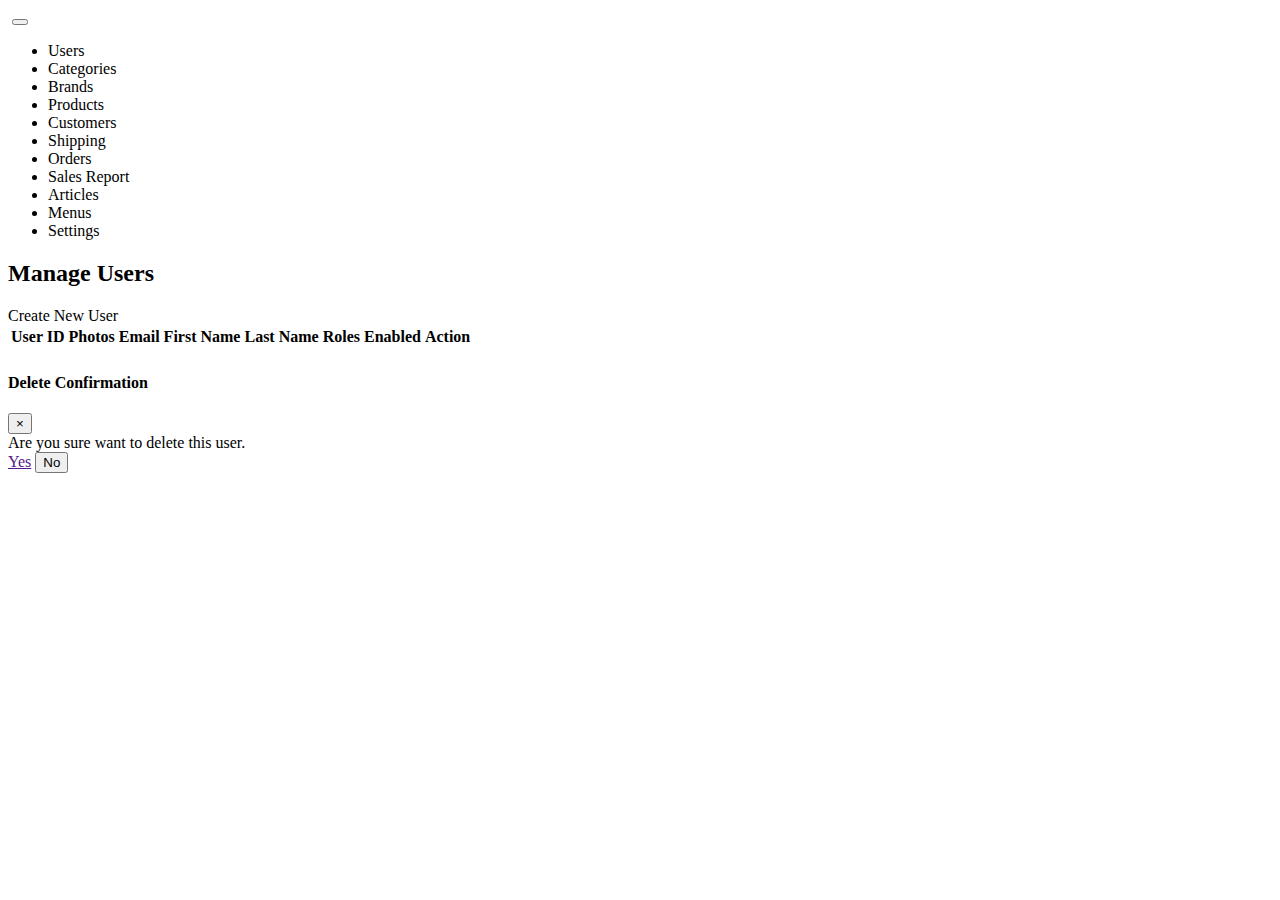
==== ShopmeWebParent/ShopmeBackEnd/src/main/resources/templates/users.html @ e01d4877 "updated user status logic" ====
<!DOCTYPE html>
<html xmlns:th="htto://www.thymeleaf.org">
<head>
	<meta http-equiv="Content-Type" content="text/html; charset=UTF-8">
	<meta name="viewport" content="width=device-width,initial-scale=1.0, minimum-scale=1.0">
<title>Home - Shopme Admin</title>

	<link rel="stylesheet" type="text/css" th:href="@{/webjars/bootstrap/css/bootstrap.min.css}"/>
	<link rel="stylesheet" href="https://maxst.icons8.com/vue-static/landings/line-awesome/line-awesome/1.3.0/css/line-awesome.min.css">
	<script type="text/javascript" th:src="@{/webjars/jquery/jquery.min.js}"></script>
	<script type="text/javascript" th:src="@{/webjars/bootstrap/js/bootstrap.min.js}"></script>
</head>
<body>
	<div class="container-fluid">
		<div>
			<nav class="navbar navbar-expand-lg bg-dark navbar-dark">
				<a class="navbar-brand" th:href="@{/}">
					<img th:src="@{/images/ShopmeAdminSmall.png}"/>
				</a>
				<button class="navbar-toggler" type="button" data-toggle="collapse" data-target="#navbarNav" aria-controls="navbarNav" aria-expanded="false" aria-label="Toggle navigation">
					<span class="navbar-toggler-icon"></span>
				</button>
				<div class="collapse navbar-collapse" id="navbarNav">
					<ul class="navbar-nav">
						<li class="nav-item">
							<a class="nav-link" th:href="@{/users}">Users</a>
						</li>
						<li class="nav-item">
							<a class="nav-link" th:href="@{/categories}">Categories</a>
						</li>
						<li class="nav-item">
							<a class="nav-link" th:href="@{/brands}">Brands</a>
						</li>
						<li class="nav-item">
							<a class="nav-link" th:href="@{/products}">Products</a>
						</li>
						<li class="nav-item">
							<a class="nav-link" th:href="@{/customers}">Customers</a>
						</li>
						<li class="nav-item">
							<a class="nav-link" th:href="@{/shipping}">Shipping</a>
						</li>
						<li class="nav-item">
							<a class="nav-link" th:href="@{/orders}">Orders</a>
						</li>
						<li class="nav-item">
							<a class="nav-link" th:href="@{/report}">Sales Report</a>
						</li>
						<li class="nav-item">
							<a class="nav-link" th:href="@{/articles}">Articles</a>
						</li>
						<li class="nav-item">
							<a class="nav-link" th:href="@{/menus}">Menus</a>
						</li>
						<li class="nav-item">
							<a class="nav-link" th:href="@{/settings}">Settings</a>
						</li>
					</ul>
				</div>
			</nav>
		</div>
		<div>
			<h2>Manage Users</h2>
			<a th:href="@{/users/new}">Create New User</a>
		</div>

		<div class ="alert alert-success text-center" th:if="${message != null}" th:text="${message}"></div>

		<div>
			<table class="table table-bordered table-striped table-hover table-responsive-xl">
				<thead class="thead-dark">
				<tr>
					<th>User ID</th>
					<th>Photos</th>
					<th>Email</th>
					<th>First Name</th>
					<th>Last Name</th>
					<th>Roles</th>
					<th>Enabled</th>
					<th>Action</th>
				</tr>
				</thead>
				<tbody>
					<tr th:each="user : ${listUsers}">
						<td th:text="${user.id}"></td>
						<td><i class="las la-portrait la-3x "></i></td>
						<td th:text="${user.email}"></td>
						<td th:text="${user.firstName}"></td>
						<td th:text="${user.lastName}"></td>
						<td th:text="${user.roles}"></td>
						<td>
							<a th:if="${user.enabled} == true" class="las la-check-circle la-2x"
							   th:href="@{'/user/enable/' + ${user.id} +'/enabled/false'}"
							   style="text-decoration: none; color:green;"></a>
							<a th:if="${user.enabled} == false" class="las la-check-circle la-2x"
							   th:href="@{'/user/enable/' + ${user.id} +'/enabled/true'}"
							   style="text-decoration: none; color:grey;"></a>
						</td>
						<td>
							<a class="las la-edit la-2x" th:href="@{'/user/edit/' + ${user.id}}" title="Edit the user"
							   style="text-decoration: none; color:green;"></a>
							<a class="las la-trash la-2x link-delete"
							   th:href="@{'/user/delete/' + ${user.id}}"
							   th:userId="${user.id}"
							   title= "Delete this user"
							   style="text-decoration: none;"></a>
						</td>
					</tr>
				</tbody>
			</table>
		</div>
		<div class="modal fade text-center" id="confirmModal">
			<div class="modal-dialog">
				<div class="modal-content">
					<div class="modal-header">
						<h4 class="model-title">Delete Confirmation</h4>
						<button type="button" class="close" data-dismiss="modal">&times</button>
					</div>
					<div class="modal-body">
						<span id="confirmText">Are you sure want to delete this user.</span>
					</div>
					<div class="modal-footer">
						<a class="btn btn-success" href="" id="yesButton">Yes</a>
						<button type="button" class="btn btn-danger" data-dismiss="modal">No</button>
					</div>
				</div>
			</div>
		</div>
	</div>

	<script src="https://code.jquery.com/jquery-3.5.1.slim.min.js" integrity="sha384-DfXdz2htPH0lsSSs5nCTpuj/zy4C+OGpamoFVy38MVBnE+IbbVYUew+OrCXaRkfj" crossorigin="anonymous"></script>

	<script src="https://cdn.jsdelivr.net/npm/bootstrap@4.5.3/dist/js/bootstrap.bundle.min.js" integrity="sha384-ho+j7jyWK8fNQe+A12Hb8AhRq26LrZ/JpcUGGOn+Y7RsweNrtN/tE3MoK7ZeZDyx" crossorigin="anonymous"></script>
<script type="text/javascript">
console.log('hello javed');
$(document).ready(function() {
	$(".link-delete").on("click", function(e) {
		e.preventDefault();
		link = $(this);
		userId = link.attr("userId");
		$("#yesButton").attr("href", link.attr("href"));
		$("#confirmText").text("Are you sure want to delete this user." + userId);
		$("#confirmModal").modal();
	});
});
</script>

</body>
</html>
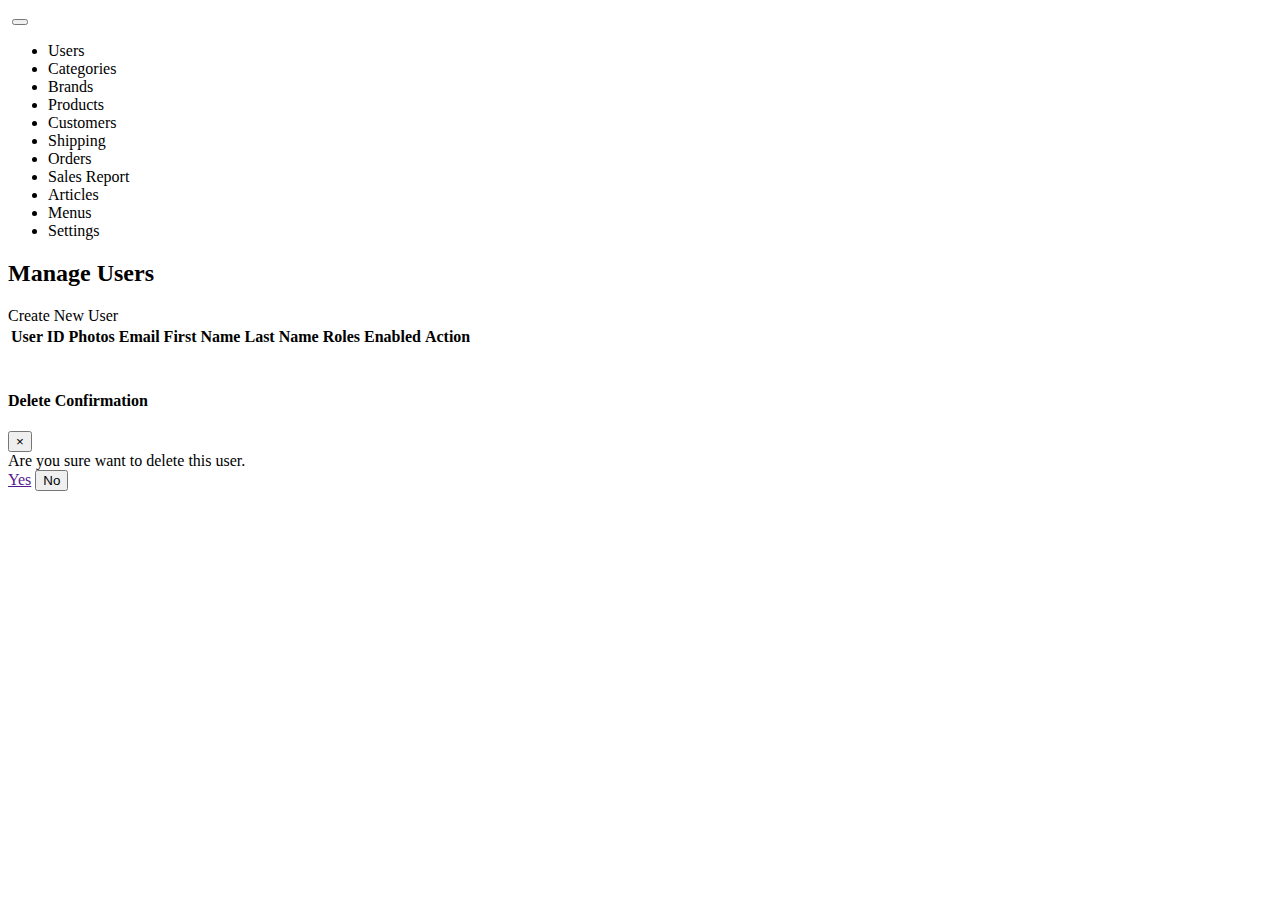
==== commit 141bde68: "fixed user photo display" ====
--- a/ShopmeWebParent/ShopmeBackEnd/src/main/resources/templates/users.html
+++ b/ShopmeWebParent/ShopmeBackEnd/src/main/resources/templates/users.html
@@ -83,7 +83,10 @@
 				<tbody>
 					<tr th:each="user : ${listUsers}">
 						<td th:text="${user.id}"></td>
-						<td><i class="las la-portrait la-3x "></i></td>
+						<td>
+							<span th:if="${user.photo == null}" class="las la-portrait la-3x "></span>
+							<img th:if="${user.photo != null}" th:src="@{${user.photoImagePath}}"/>
+						</td>
 						<td th:text="${user.email}"></td>
 						<td th:text="${user.firstName}"></td>
 						<td th:text="${user.lastName}"></td>
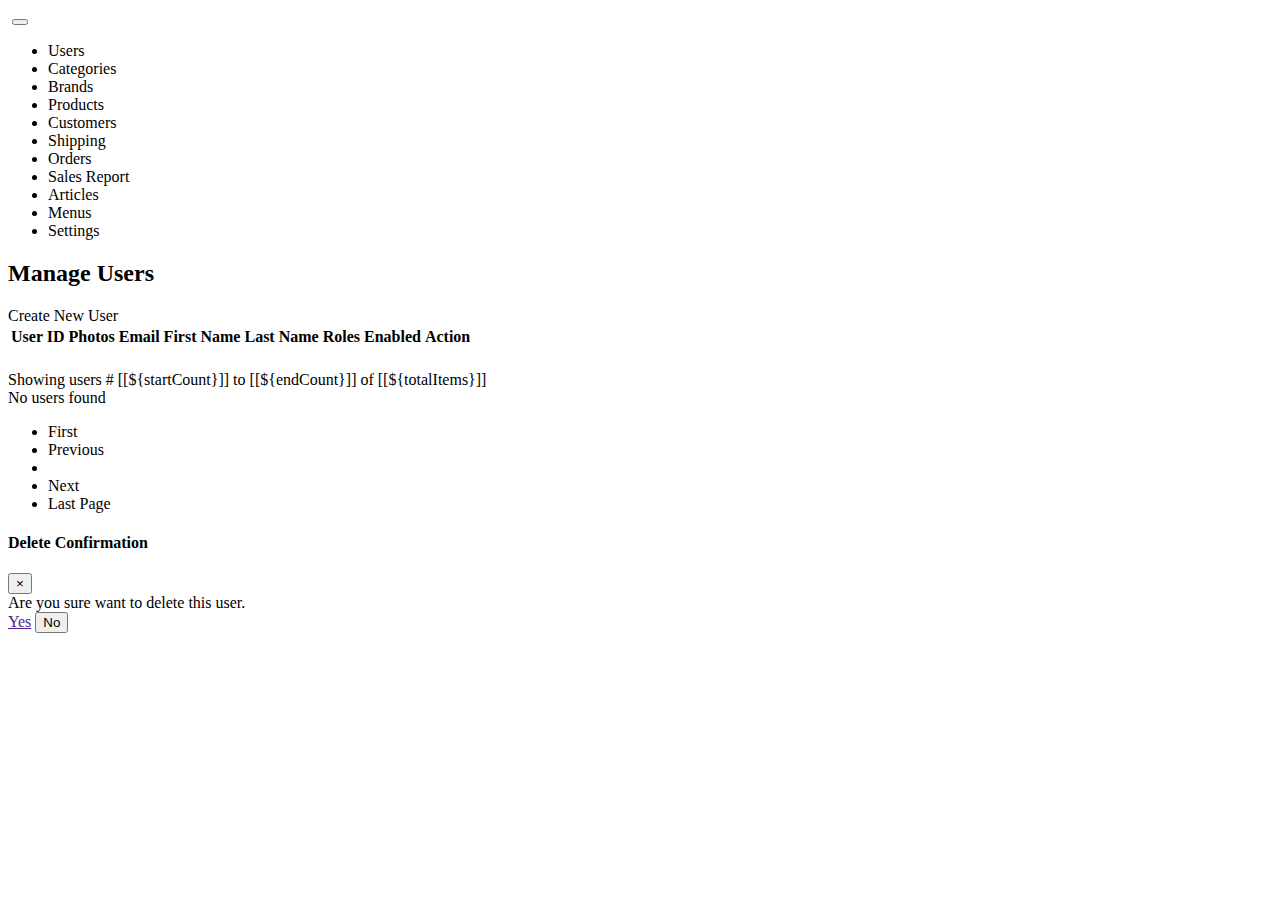
==== commit 91f94d1e: "added pagination for users" ====
--- a/ShopmeWebParent/ShopmeBackEnd/src/main/resources/templates/users.html
+++ b/ShopmeWebParent/ShopmeBackEnd/src/main/resources/templates/users.html
@@ -112,6 +112,36 @@
 				</tbody>
 			</table>
 		</div>
+
+		<div class="text-center m-1" th:if="${totalItems > 0}">
+			<span>Showing users # [[${startCount}]] to [[${endCount}]] of [[${totalItems}]]</span>
+		</div>
+		<div class="text-center m-1" th:unless="${totalItems > 0}">
+			<span>No users found</span>
+		</div>
+
+		<div>
+			<nav>
+				<ul class="pagination justify-content-center">
+					<li th:class="${currentPage > 1 ? 'page-item': 'page-item disabled'}">
+						<a class="page-link" th:href="@{/users/page/1}">First</a>
+					</li>
+					<li th:class="${currentPage > 1 ? 'page-item': 'page-item disabled'}">
+						<a class="page-link" th:href="@{'/users/page/' + ${currentPage - 1}}">Previous</a>
+					</li>
+					<li th:class="${currentPage !=i ? 'page-item' : 'page-item active'}" th:each="i : ${#numbers.sequence(1,totalPages)}">
+						<a class="page-link" th:href="@{'/users/page/' + ${i}}" th:text="${i}"></a>
+					</li>
+					<li th:class="${currentPage < totalPages ? 'page-item' : 'page-item disabled'}">
+						<a class="page-link" th:href="@{'/users/page/' + ${currentPage + 1}}">Next</a>
+					</li>
+					<li th:class="${currentPage < totalPages ? 'page-item' : 'page-item disabled'}">
+						<a class="page-link" th:href="@{'/users/page/' + ${totalPages}}">Last Page</a>
+					</li>
+				</ul>
+			</nav>
+		</div>
+
 		<div class="modal fade text-center" id="confirmModal">
 			<div class="modal-dialog">
 				<div class="modal-content">
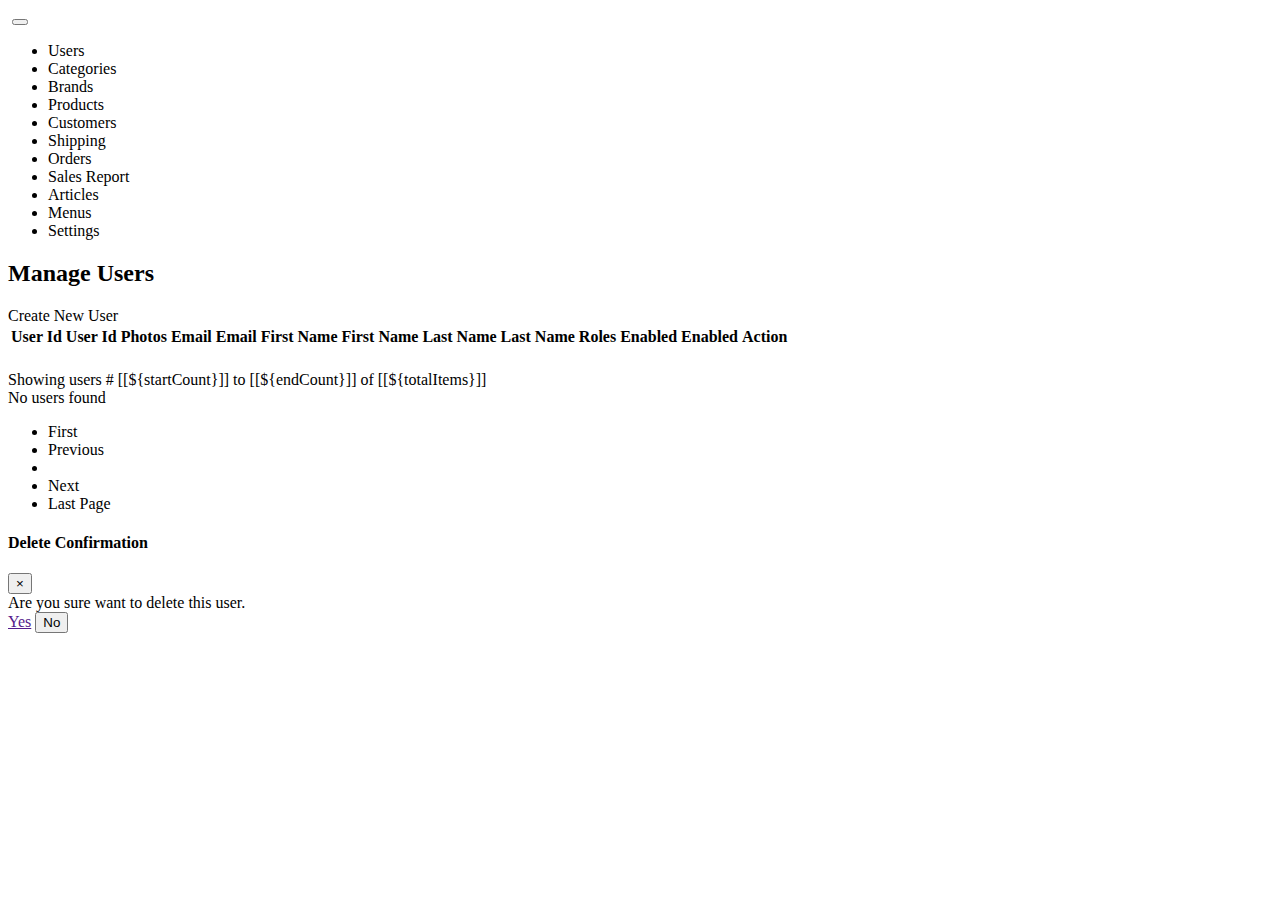
==== commit c3e19a72: "added sorting to user list" ====
--- a/ShopmeWebParent/ShopmeBackEnd/src/main/resources/templates/users.html
+++ b/ShopmeWebParent/ShopmeBackEnd/src/main/resources/templates/users.html
@@ -70,13 +70,68 @@
 			<table class="table table-bordered table-striped table-hover table-responsive-xl">
 				<thead class="thead-dark">
 				<tr>
-					<th>User ID</th>
+					<th>
+						<a th:if="${sortField != 'id'}" style="text-decoration: none;"
+						   th:href="@{'/users/page/' + ${currentPage} + '?sortField=id&sortDir=' + ${sortDir}}">
+							User Id
+						</a>
+						<a th:if="${sortField == 'id'}" style="text-decoration: none;"
+						   th:href="@{'/users/page/' + ${currentPage} + '?sortField=id&sortDir=' + ${reverseSortDir}}">
+							User Id
+						</a>
+						<span th:if="${sortField == 'id'}"
+							  th:class="${sortDir == 'asc' ? 'las la-angle-up' : 'las la-angle-down' }"></span>
+					</th>
 					<th>Photos</th>
-					<th>Email</th>
-					<th>First Name</th>
-					<th>Last Name</th>
+					<th>
+						<a th:if="${sortField != 'email'}" style="text-decoration: none;"
+						   th:href="@{'/users/page/' + ${currentPage} + '?sortField=email&sortDir=' + ${sortDir}}">
+							Email
+						</a>
+						<a th:if="${sortField == 'email'}" style="text-decoration: none;"
+						   th:href="@{'/users/page/' + ${currentPage} + '?sortField=email&sortDir=' + ${reverseSortDir}}">
+							Email
+						</a>
+						<span th:if="${sortField == 'email'}"
+							  th:class="${sortDir == 'asc' ? 'las la-angle-up' : 'las la-angle-down' }"></span>
+					</th>
+					<th>
+						<a th:if="${sortField != 'firstName'}" style="text-decoration: none;"
+						th:href="@{'/users/page/' + ${currentPage} + '?sortField=firstName&sortDir=' + ${sortDir}}">
+							First Name
+						</a>
+						<a th:if="${sortField == 'firstName'}" style="text-decoration: none;"
+						   th:href="@{'/users/page/' + ${currentPage} + '?sortField=firstName&sortDir=' + ${reverseSortDir}}">
+							First Name
+						</a>
+						<span th:if="${sortField == 'firstName'}"
+						th:class="${sortDir == 'asc' ? 'las la-angle-up' : 'las la-angle-down' }"></span>
+					</th>
+					<th>
+						<a th:if="${sortField != 'lastName'}" style="text-decoration: none;"
+						   th:href="@{'/users/page/' + ${currentPage} + '?sortField=lastName&sortDir=' + ${sortDir}}">
+							Last Name
+						</a>
+						<a th:if="${sortField == 'lastName'}" style="text-decoration: none;"
+						   th:href="@{'/users/page/' + ${currentPage} + '?sortField=lastName&sortDir=' + ${reverseSortDir}}">
+							Last Name
+						</a>
+						<span th:if="${sortField == 'lastName'}"
+							  th:class="${sortDir == 'asc' ? 'las la-angle-up' : 'las la-angle-down' }"></span>
+					</th>
 					<th>Roles</th>
-					<th>Enabled</th>
+					<th>
+						<a th:if="${sortField != 'enabled'}" style="text-decoration: none;"
+						   th:href="@{'/users/page/' + ${currentPage} + '?sortField=enabled&sortDir=' + ${sortDir}}">
+							Enabled
+						</a>
+						<a th:if="${sortField == 'enabled'}" style="text-decoration: none;"
+						   th:href="@{'/users/page/' + ${currentPage} + '?sortField=enabled&sortDir=' + ${reverseSortDir}}">
+							Enabled
+						</a>
+						<span th:if="${sortField == 'enabled'}"
+							  th:class="${sortDir == 'asc' ? 'las la-angle-up' : 'las la-angle-down' }"></span>
+					</th>
 					<th>Action</th>
 				</tr>
 				</thead>
@@ -124,19 +179,19 @@
 			<nav>
 				<ul class="pagination justify-content-center">
 					<li th:class="${currentPage > 1 ? 'page-item': 'page-item disabled'}">
-						<a class="page-link" th:href="@{/users/page/1}">First</a>
+						<a class="page-link" th:href="@{'/users/page/1?sortField=' + ${sortField} + '&sortDir=' + ${sortDir}}">First</a>
 					</li>
 					<li th:class="${currentPage > 1 ? 'page-item': 'page-item disabled'}">
-						<a class="page-link" th:href="@{'/users/page/' + ${currentPage - 1}}">Previous</a>
+						<a class="page-link" th:href="@{'/users/page/' + ${currentPage - 1} + '?sortField=' + ${sortField} + '&sortDir=' + ${sortDir}}">Previous</a>
 					</li>
 					<li th:class="${currentPage !=i ? 'page-item' : 'page-item active'}" th:each="i : ${#numbers.sequence(1,totalPages)}">
-						<a class="page-link" th:href="@{'/users/page/' + ${i}}" th:text="${i}"></a>
+						<a class="page-link" th:href="@{'/users/page/' + ${i} + '?sortField=' + ${sortField} + '&sortDir=' + ${sortDir}}" th:text="${i}"></a>
 					</li>
 					<li th:class="${currentPage < totalPages ? 'page-item' : 'page-item disabled'}">
-						<a class="page-link" th:href="@{'/users/page/' + ${currentPage + 1}}">Next</a>
+						<a class="page-link" th:href="@{'/users/page/' + ${currentPage + 1} + '?sortField=' + ${sortField} + '&sortDir=' + ${sortDir}}">Next</a>
 					</li>
 					<li th:class="${currentPage < totalPages ? 'page-item' : 'page-item disabled'}">
-						<a class="page-link" th:href="@{'/users/page/' + ${totalPages}}">Last Page</a>
+						<a class="page-link" th:href="@{'/users/page/' + ${totalPages} + '?sortField=' + ${sortField} + '&sortDir=' + ${sortDir}}">Last Page</a>
 					</li>
 				</ul>
 			</nav>
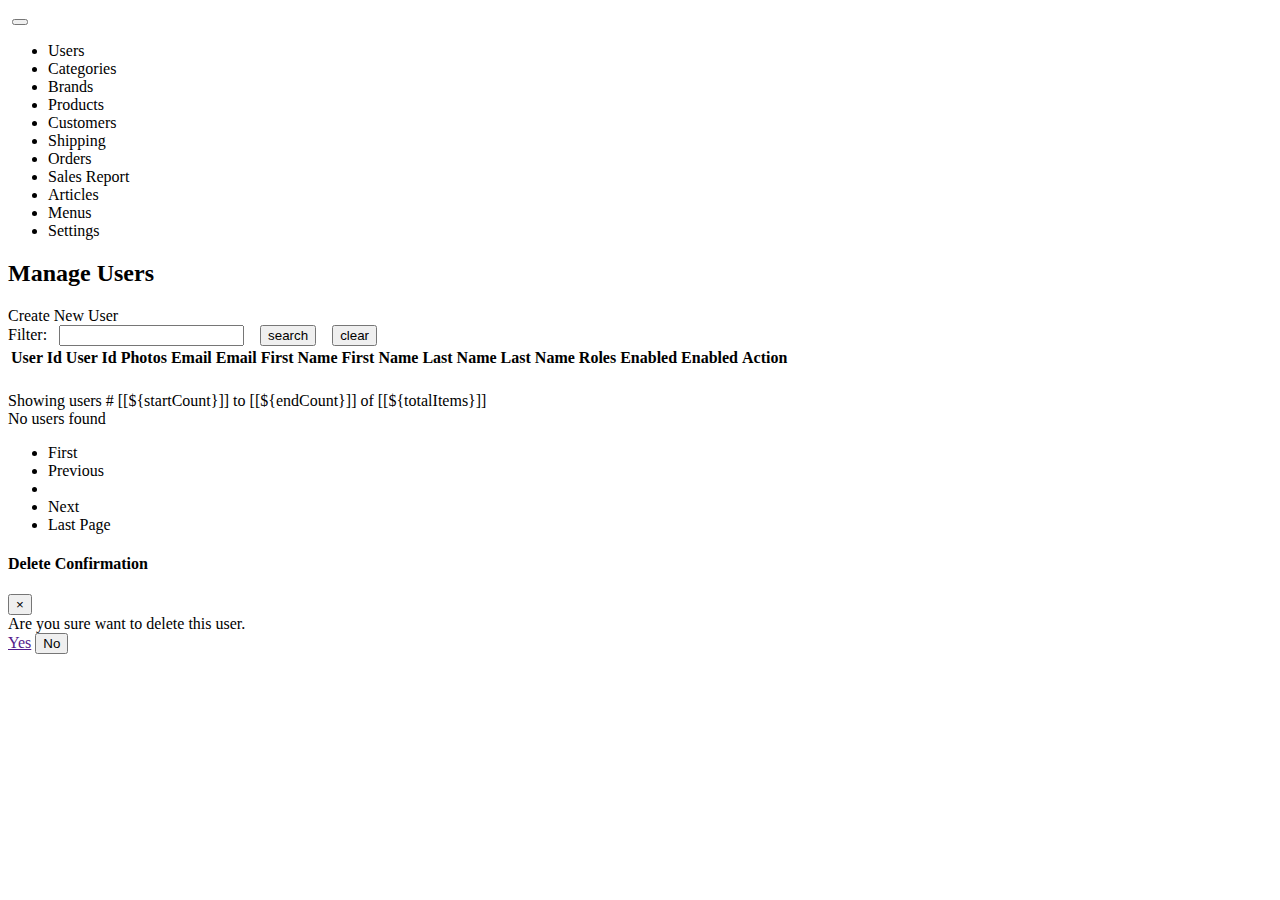
==== commit 44f55a35: "added search filter to user list" ====
--- a/ShopmeWebParent/ShopmeBackEnd/src/main/resources/templates/users.html
+++ b/ShopmeWebParent/ShopmeBackEnd/src/main/resources/templates/users.html
@@ -67,16 +67,29 @@
 		<div class ="alert alert-success text-center" th:if="${message != null}" th:text="${message}"></div>
 
 		<div>
+			<form th:action="@{/users/page/1}" class="form-inline m-3">
+				<input type="hidden" name="sortField" th:value="${sortField}">
+				<input type="hidden" name="sortDir" th:value="${sortDir}">
+				Filter: &nbsp;
+				<input type="search" name="keyword" th:value="${keyWord}" class="form-control" required/>
+				&nbsp;&nbsp;
+				<input type="submit" value="search" class="btn btn-primary"/>
+				&nbsp;&nbsp;
+				<input type="button" value="clear" class="btn btn-secondary" onclick="clearFilter()"/>
+			</form>
+		</div>
+
+		<div>
 			<table class="table table-bordered table-striped table-hover table-responsive-xl">
 				<thead class="thead-dark">
 				<tr>
 					<th>
 						<a th:if="${sortField != 'id'}" style="text-decoration: none;"
-						   th:href="@{'/users/page/' + ${currentPage} + '?sortField=id&sortDir=' + ${sortDir}}">
+						   th:href="@{'/users/page/' + ${currentPage} + '?sortField=id&sortDir=' + ${sortDir} + ${keyword != null ? '&keyword=' + keyword : ''}}">
 							User Id
 						</a>
 						<a th:if="${sortField == 'id'}" style="text-decoration: none;"
-						   th:href="@{'/users/page/' + ${currentPage} + '?sortField=id&sortDir=' + ${reverseSortDir}}">
+						   th:href="@{'/users/page/' + ${currentPage} + '?sortField=id&sortDir=' + ${reverseSortDir} + ${keyword != null ? '&keyword=' + keyword : ''}}">
 							User Id
 						</a>
 						<span th:if="${sortField == 'id'}"
@@ -85,11 +98,11 @@
 					<th>Photos</th>
 					<th>
 						<a th:if="${sortField != 'email'}" style="text-decoration: none;"
-						   th:href="@{'/users/page/' + ${currentPage} + '?sortField=email&sortDir=' + ${sortDir}}">
+						   th:href="@{'/users/page/' + ${currentPage} + '?sortField=email&sortDir=' + ${sortDir} + ${keyword != null ? '&keyword=' + keyword : ''}}">
 							Email
 						</a>
 						<a th:if="${sortField == 'email'}" style="text-decoration: none;"
-						   th:href="@{'/users/page/' + ${currentPage} + '?sortField=email&sortDir=' + ${reverseSortDir}}">
+						   th:href="@{'/users/page/' + ${currentPage} + '?sortField=email&sortDir=' + ${reverseSortDir} + ${keyword != null ? '&keyword=' + keyword : ''}}">
 							Email
 						</a>
 						<span th:if="${sortField == 'email'}"
@@ -97,11 +110,11 @@
 					</th>
 					<th>
 						<a th:if="${sortField != 'firstName'}" style="text-decoration: none;"
-						th:href="@{'/users/page/' + ${currentPage} + '?sortField=firstName&sortDir=' + ${sortDir}}">
+						th:href="@{'/users/page/' + ${currentPage} + '?sortField=firstName&sortDir=' + ${sortDir} + ${keyword != null ? '&keyword=' + keyword : ''}}">
 							First Name
 						</a>
 						<a th:if="${sortField == 'firstName'}" style="text-decoration: none;"
-						   th:href="@{'/users/page/' + ${currentPage} + '?sortField=firstName&sortDir=' + ${reverseSortDir}}">
+						   th:href="@{'/users/page/' + ${currentPage} + '?sortField=firstName&sortDir=' + ${reverseSortDir} + ${keyword != null ? '&keyword=' + keyword : ''}}">
 							First Name
 						</a>
 						<span th:if="${sortField == 'firstName'}"
@@ -109,11 +122,11 @@
 					</th>
 					<th>
 						<a th:if="${sortField != 'lastName'}" style="text-decoration: none;"
-						   th:href="@{'/users/page/' + ${currentPage} + '?sortField=lastName&sortDir=' + ${sortDir}}">
+						   th:href="@{'/users/page/' + ${currentPage} + '?sortField=lastName&sortDir=' + ${sortDir} + ${keyword != null ? '&keyword=' + keyword : ''}}">
 							Last Name
 						</a>
 						<a th:if="${sortField == 'lastName'}" style="text-decoration: none;"
-						   th:href="@{'/users/page/' + ${currentPage} + '?sortField=lastName&sortDir=' + ${reverseSortDir}}">
+						   th:href="@{'/users/page/' + ${currentPage} + '?sortField=lastName&sortDir=' + ${reverseSortDir} + ${keyword != null ? '&keyword=' + keyword : ''}}">
 							Last Name
 						</a>
 						<span th:if="${sortField == 'lastName'}"
@@ -122,11 +135,11 @@
 					<th>Roles</th>
 					<th>
 						<a th:if="${sortField != 'enabled'}" style="text-decoration: none;"
-						   th:href="@{'/users/page/' + ${currentPage} + '?sortField=enabled&sortDir=' + ${sortDir}}">
+						   th:href="@{'/users/page/' + ${currentPage} + '?sortField=enabled&sortDir=' + ${sortDir} + ${keyword != null ? '&keyword=' + keyword : ''}}">
 							Enabled
 						</a>
 						<a th:if="${sortField == 'enabled'}" style="text-decoration: none;"
-						   th:href="@{'/users/page/' + ${currentPage} + '?sortField=enabled&sortDir=' + ${reverseSortDir}}">
+						   th:href="@{'/users/page/' + ${currentPage} + '?sortField=enabled&sortDir=' + ${reverseSortDir} + ${keyword != null ? '&keyword=' + keyword : ''}}">
 							Enabled
 						</a>
 						<span th:if="${sortField == 'enabled'}"
@@ -175,7 +188,7 @@
 			<span>No users found</span>
 		</div>
 
-		<div>
+		<div th:if="${totalPages > 1}">
 			<nav>
 				<ul class="pagination justify-content-center">
 					<li th:class="${currentPage > 1 ? 'page-item': 'page-item disabled'}">
@@ -231,6 +244,10 @@
 		$("#confirmModal").modal();
 	});
 });
+
+function clearFilter(){
+window.location = "[[@{/users}]]";
+}
 </script>
 
 </body>
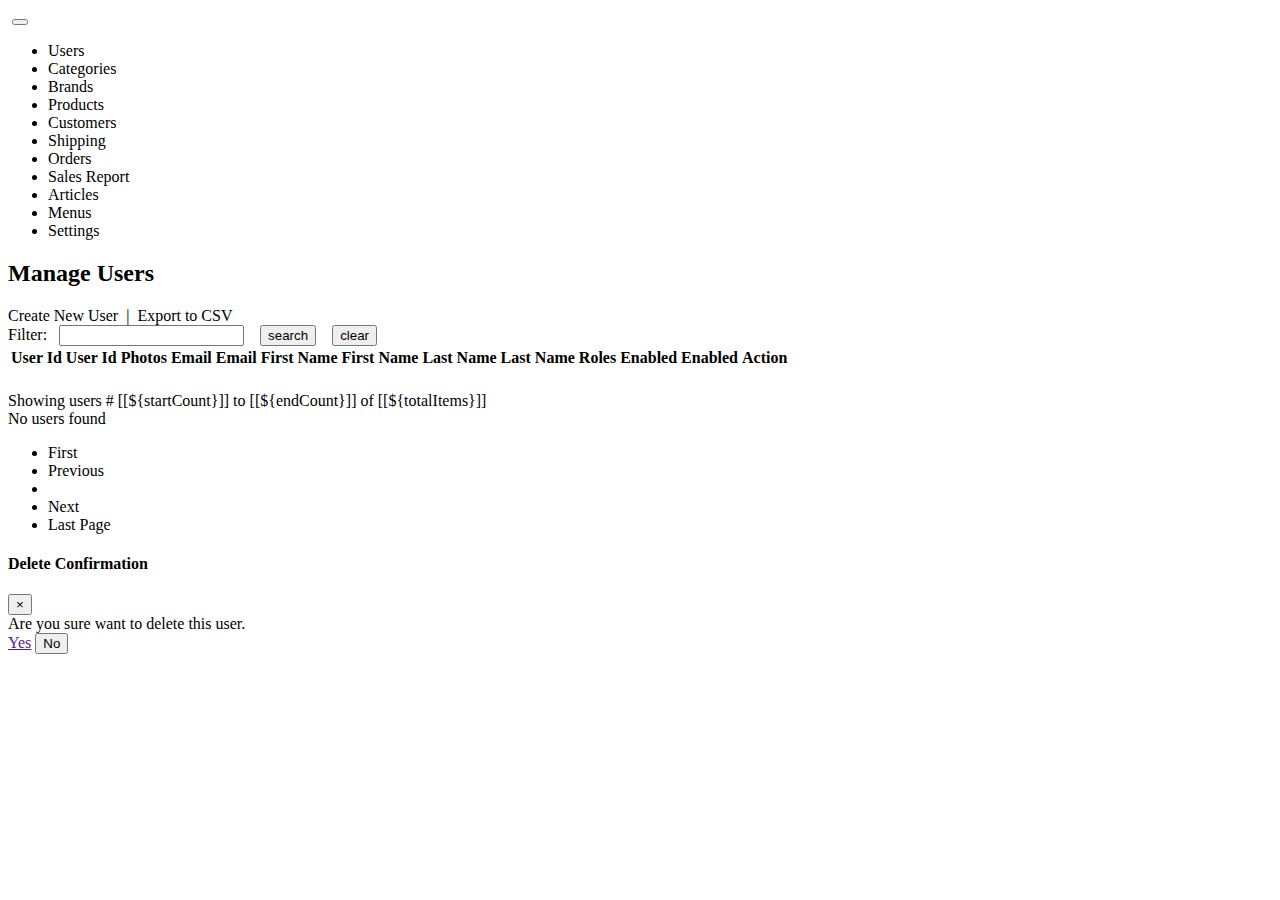
==== commit a6afb535: "export user list to CSV" ====
--- a/ShopmeWebParent/ShopmeBackEnd/src/main/resources/templates/users.html
+++ b/ShopmeWebParent/ShopmeBackEnd/src/main/resources/templates/users.html
@@ -62,6 +62,8 @@
 		<div>
 			<h2>Manage Users</h2>
 			<a th:href="@{/users/new}">Create New User</a>
+			&nbsp;|&nbsp;
+			<a th:href="@{/users/export/csv}">Export to CSV</a>
 		</div>
 
 		<div class ="alert alert-success text-center" th:if="${message != null}" th:text="${message}"></div>
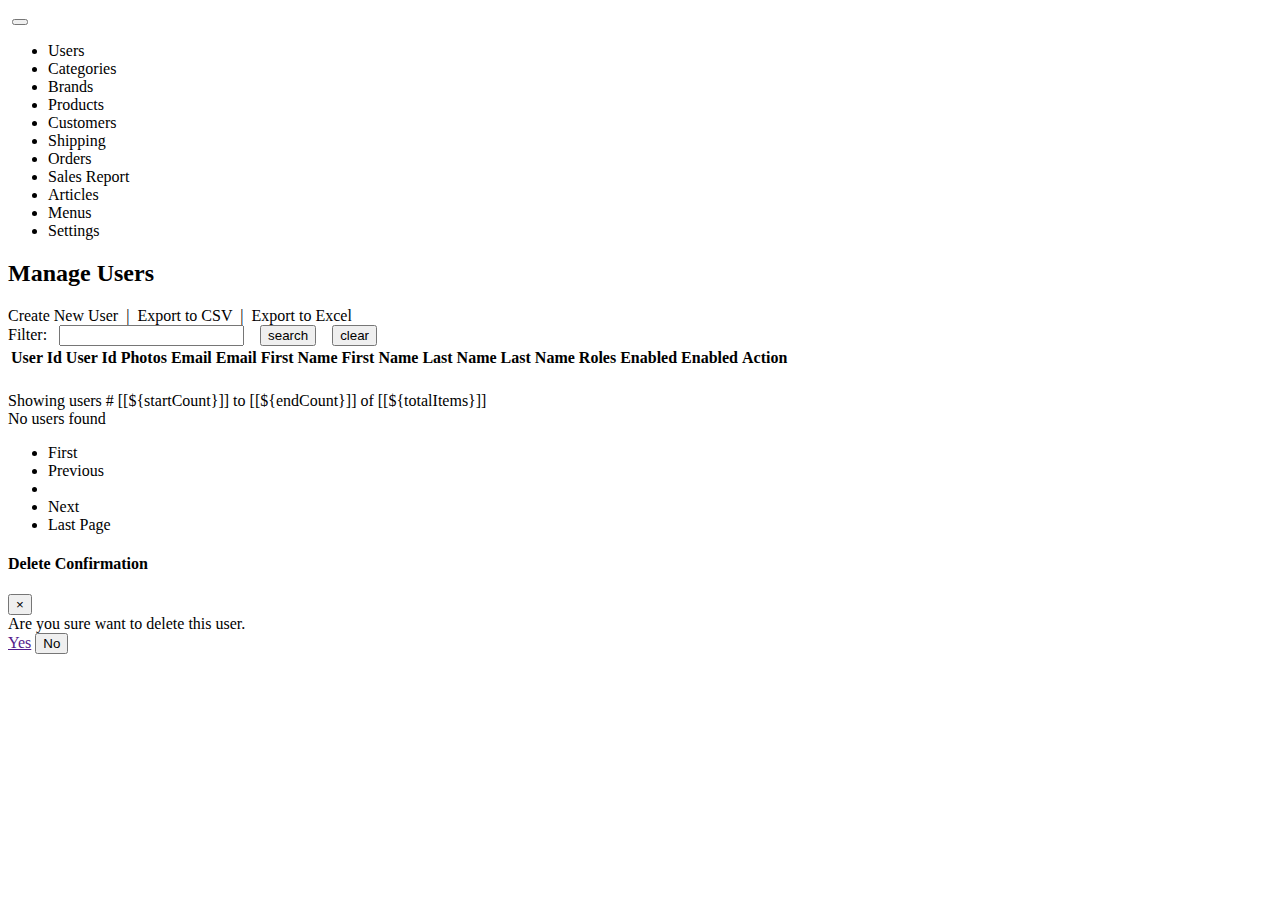
==== commit 4ee62816: "export user list to Excel" ====
--- a/ShopmeWebParent/ShopmeBackEnd/src/main/resources/templates/users.html
+++ b/ShopmeWebParent/ShopmeBackEnd/src/main/resources/templates/users.html
@@ -64,6 +64,8 @@
 			<a th:href="@{/users/new}">Create New User</a>
 			&nbsp;|&nbsp;
 			<a th:href="@{/users/export/csv}">Export to CSV</a>
+			&nbsp;|&nbsp;
+			<a th:href="@{/users/export/excel}">Export to Excel</a>
 		</div>
 
 		<div class ="alert alert-success text-center" th:if="${message != null}" th:text="${message}"></div>
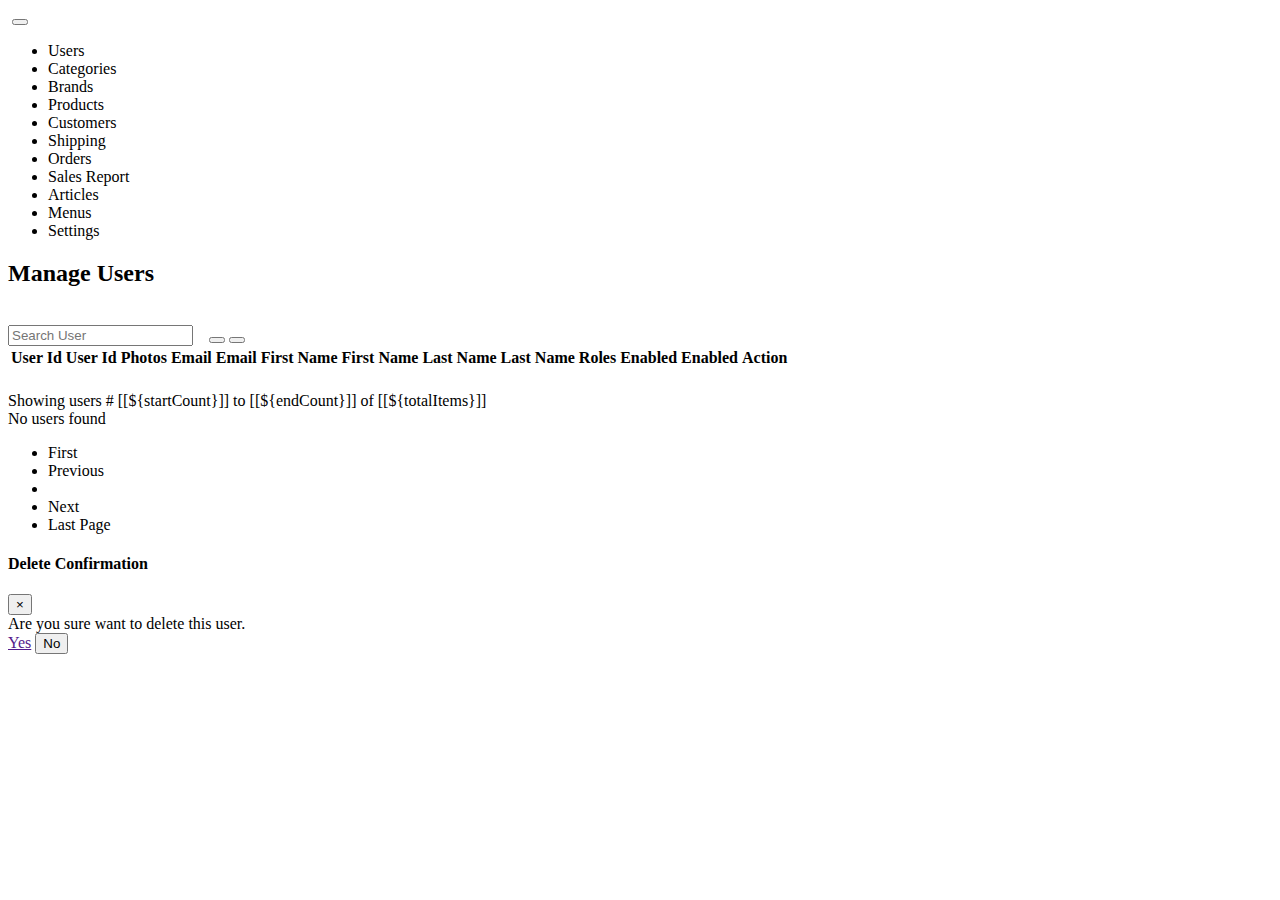
==== commit 6253048b: "export user list to pdf" ====
--- a/ShopmeWebParent/ShopmeBackEnd/src/main/resources/templates/users.html
+++ b/ShopmeWebParent/ShopmeBackEnd/src/main/resources/templates/users.html
@@ -61,11 +61,17 @@
 		</div>
 		<div>
 			<h2>Manage Users</h2>
-			<a th:href="@{/users/new}">Create New User</a>
-			&nbsp;|&nbsp;
-			<a th:href="@{/users/export/csv}">Export to CSV</a>
-			&nbsp;|&nbsp;
-			<a th:href="@{/users/export/excel}">Export to Excel</a>
+			<a th:href="@{/users/new}" class="las la-user-plus la-2x"
+			   style="text-decoration: none; color:green;" title= "Add New user"></a>
+			&nbsp;&nbsp;
+			<a th:href="@{/users/export/csv}" class="las la-file-csv la-2x"
+			   style="text-decoration: none;" title= "Export CSV"></a>
+			&nbsp;&nbsp;
+			<a th:href="@{/users/export/excel}" class="las la-file-excel la-2x"
+			   style="text-decoration: none;" title= "Export Excel"></a>
+			&nbsp;&nbsp;
+			<a th:href="@{/users/export/pdf}" class="las la-file-pdf la-2x"
+			   style="text-decoration: none;" title= "Export Pdf"></a>
 		</div>
 
 		<div class ="alert alert-success text-center" th:if="${message != null}" th:text="${message}"></div>
@@ -74,16 +80,18 @@
 			<form th:action="@{/users/page/1}" class="form-inline m-3">
 				<input type="hidden" name="sortField" th:value="${sortField}">
 				<input type="hidden" name="sortDir" th:value="${sortDir}">
-				Filter: &nbsp;
-				<input type="search" name="keyword" th:value="${keyWord}" class="form-control" required/>
+				<input type="search" name="keyword" th:value="${keyWord}" class="form-control" placeholder="Search User" required/>
 				&nbsp;&nbsp;
-				<input type="submit" value="search" class="btn btn-primary"/>
-				&nbsp;&nbsp;
-				<input type="button" value="clear" class="btn btn-secondary" onclick="clearFilter()"/>
+				<button type="submit" class="btn btn-primary">
+					<i class="las la-search la-2x"></i>
+				</button>
+				<button type="button" class="btn btn-secondary" onclick="clearFilter()">
+					<i class="las la-backspace la-2x"></i>
+				</button>
 			</form>
 		</div>
 
-		<div>
+		<div class="full-details">
 			<table class="table table-bordered table-striped table-hover table-responsive-xl">
 				<thead class="thead-dark">
 				<tr>
